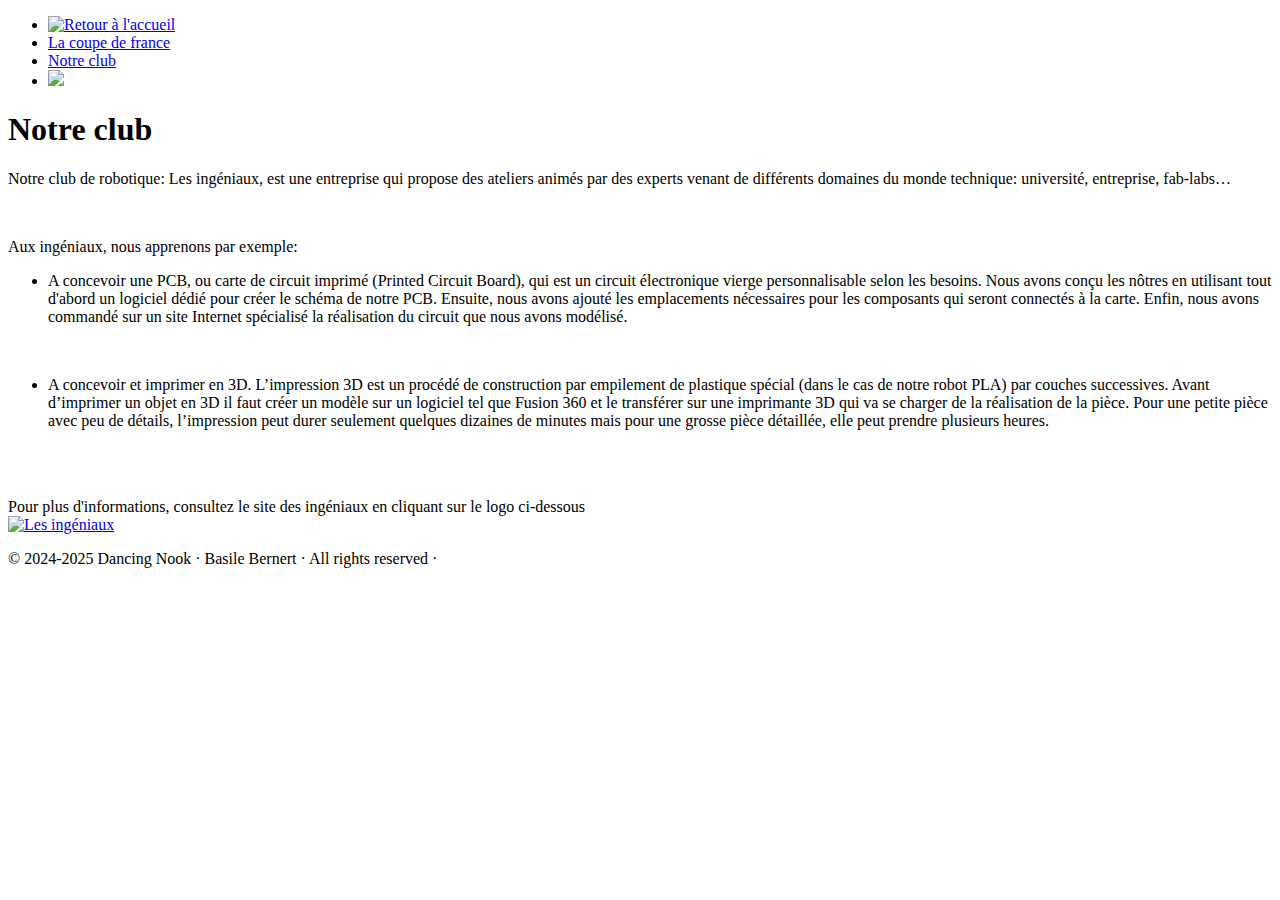
==== Notre club.html @ 4105760c "Réorganisation des folders et débuguage" ====
<!DOCTYPE html>
<html lang="fr">
<head>
    <meta charset="UTF-8">
    <meta name="viewport" content="width=device-width, initial-scale=1.0">
    <title>Notre club</title>
    <link rel="stylesheet" href="css/style.css">
    <link rel="stylesheet" href="css/paramètres.css">
    <link rel="stylesheet" href="https://fonts.googleapis.com/css2?family=Material+Symbols+Outlined:opsz,wght,FILL,GRAD@24,400,0,0" />
    <link rel="icon" href="images/Logo_dancing-nook.png" type="image/png">
</head>
<body>
    <nav>
        <ul class="menu">
            <li>
                <a href="index.html"><img class="logo-site" src="images/Logo_dancing-nook.png" alt="Retour à l'accueil"></a>
            </li>
            <li class="item">
                <a href="La coupe de france.html">La coupe de france</a>
            </li>
            <li class="item selectionne">
                <a href="Notre club.html">Notre club</a>
            </li>
            <li class="switch-JN">
                
                <div id="bouton" class="switch">
                    <div class="rond"></div>
                    <div class="nuage">
                        <div class="rond-nuage"></div>
                        <div class="rond-nuage"></div>
                        <div class="rond-nuage"></div>
                        <div class="rond-nuage"></div>
                        <div class="rond-nuage"></div>
                        <div class="rond-nuage"></div>
                    </div>
                    <div class="nuage">
                        <div class="rond-nuage"></div>
                        <div class="rond-nuage"></div>
                        <div class="rond-nuage"></div>
                        <div class="rond-nuage"></div>
                        <div class="rond-nuage"></div>
                        <div class="rond-nuage"></div>
                    </div>
                    <div class="nuage">
                        <div class="rond-nuage"></div>
                        <div class="rond-nuage"></div>
                        <div class="rond-nuage"></div>
                        <div class="rond-nuage"></div>
                        <div class="rond-nuage"></div>
                        <div class="rond-nuage"></div>
                    </div>
                    <div class="nuage">
                        <div class="rond-nuage"></div>
                        <div class="rond-nuage"></div>
                        <div class="rond-nuage"></div>
                        <div class="rond-nuage"></div>
                        <div class="rond-nuage"></div>
                        <div class="rond-nuage"></div>
                    </div>
                    <img src="images/étoiles.svg" class="étoiles">
                </div>
                
            </li>
        </ul>        
    </nav>
    <main>

        <h1>Notre club</h1>

        <p>
            Notre club de robotique: Les ingéniaux, est une entreprise qui propose des ateliers animés par des experts 
            venant de différents domaines du monde technique: 
            université, entreprise, fab-labs…

        </p>
        <br>
        <p>Aux ingéniaux, nous apprenons par exemple: </p>
        <ul>
            <li>
                <p>
                    A concevoir une PCB, ou carte de circuit imprimé (Printed Circuit Board), 
                    qui est un circuit électronique vierge personnalisable
                    selon les besoins. Nous avons conçu les nôtres en
                    utilisant tout d'abord un logiciel dédié pour créer le
                    schéma de notre PCB. Ensuite, nous avons ajouté
                    les emplacements nécessaires pour les
                    composants qui seront connectés à la carte. Enfin,
                    nous avons commandé sur un site Internet
                    spécialisé la réalisation du circuit que nous avons
                    modélisé.
                </p>
            </li>
            <br>
            <li>
                <p>
                    A concevoir et imprimer en 3D. L’impression 3D est un procédé de construction par empilement de plastique spécial 
                    (dans le cas de notre robot PLA) par couches successives.
                    Avant d’imprimer un objet en 3D il faut créer un modèle sur un logiciel tel que Fusion 360 et le transférer sur
                    une imprimante 3D qui va se charger de la réalisation de la pièce. Pour une petite pièce avec peu de détails,
                    l’impression peut durer seulement quelques dizaines de minutes mais pour une grosse pièce détaillée, elle
                    peut prendre plusieurs heures.
                </p>
            </li>
        </ul>
        
        <br>
        <br>
        <p class="Logo_inge">Pour plus d'informations, consultez le site des ingéniaux en cliquant sur le logo ci-dessous <br><a href="https://les-ingeniaux.com/" target="_blank"><img src="images/les_ingeniaux_logo.png" alt="Les ingéniaux"></a></p>


    </main>
    
    <footer>&copy;&nbsp;2024-2025&nbsp;Dancing&nbsp;Nook&nbsp;· Basile&nbsp;Bernert&nbsp;· All&nbsp;rights&nbsp;reserved&nbsp;·</footer>
    <script src="javascript/script.js"></script>
    <script src="javascript/paramètre.js"></script>
</body>
</html>
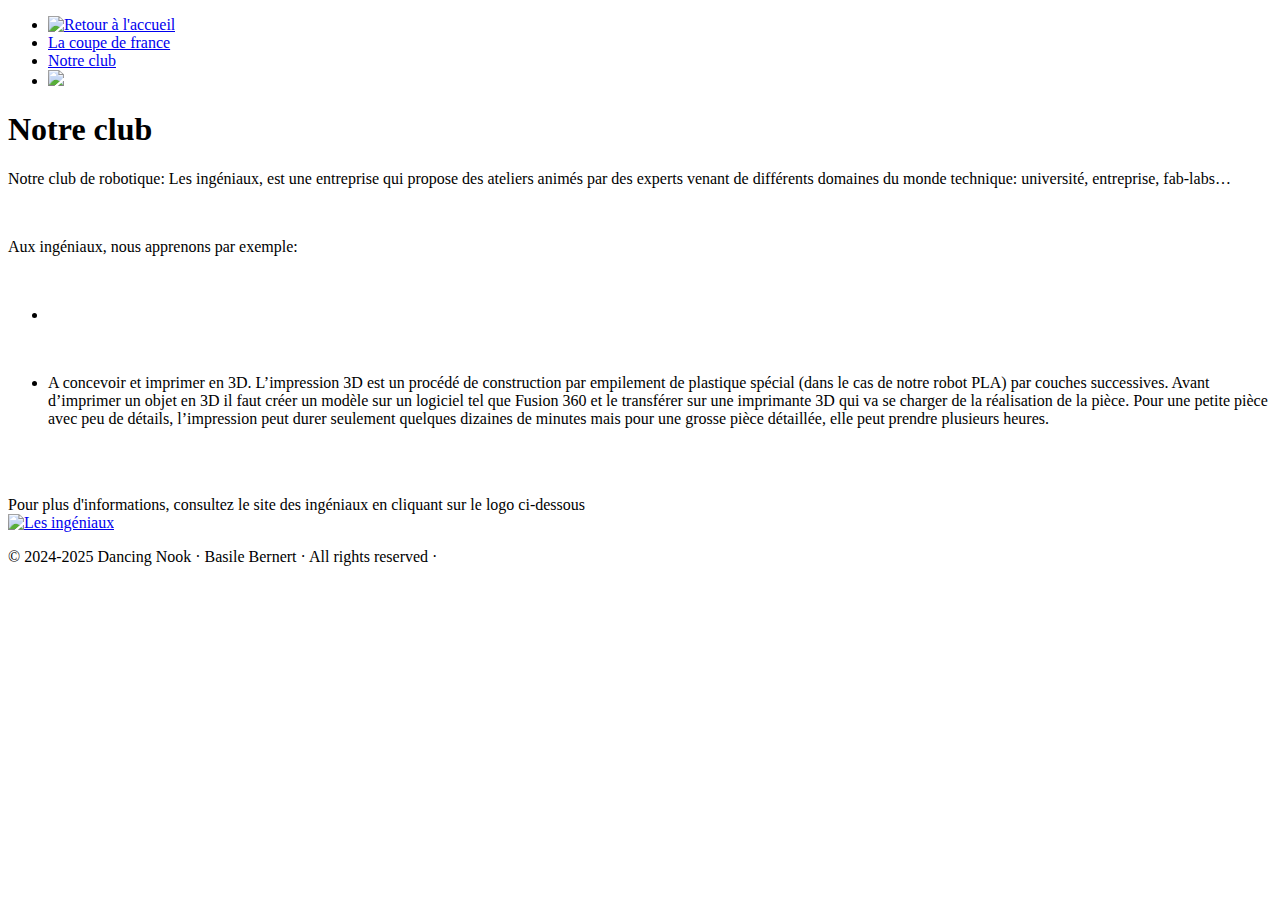
==== commit 238f592b: "Update Notre club.html" ====
--- a/Notre club.html
+++ b/Notre club.html
@@ -75,19 +75,11 @@
         </p>
         <br>
         <p>Aux ingéniaux, nous apprenons par exemple: </p>
+        <br>
         <ul>
             <li>
                 <p>
-                    A concevoir une PCB, ou carte de circuit imprimé (Printed Circuit Board), 
-                    qui est un circuit électronique vierge personnalisable
-                    selon les besoins. Nous avons conçu les nôtres en
-                    utilisant tout d'abord un logiciel dédié pour créer le
-                    schéma de notre PCB. Ensuite, nous avons ajouté
-                    les emplacements nécessaires pour les
-                    composants qui seront connectés à la carte. Enfin,
-                    nous avons commandé sur un site Internet
-                    spécialisé la réalisation du circuit que nous avons
-                    modélisé.
+                   
                 </p>
             </li>
             <br>
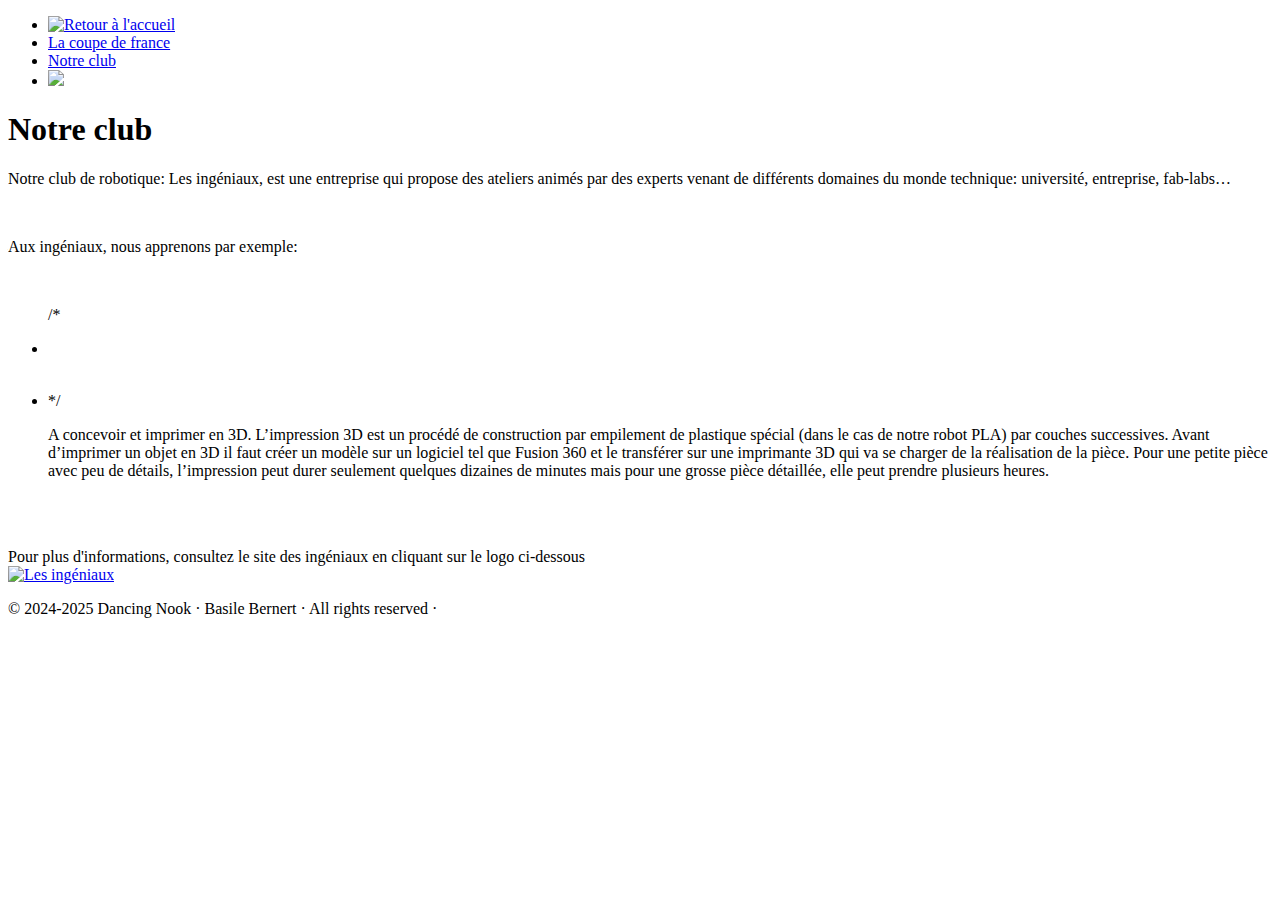
==== commit f0b122ba: "Update Notre club.html" ====
--- a/Notre club.html
+++ b/Notre club.html
@@ -77,13 +77,14 @@
         <p>Aux ingéniaux, nous apprenons par exemple: </p>
         <br>
         <ul>
-            <li>
+           /* <li>
                 <p>
                    
                 </p>
             </li>
             <br>
-            <li>
+            <li> 
+            */
                 <p>
                     A concevoir et imprimer en 3D. L’impression 3D est un procédé de construction par empilement de plastique spécial 
                     (dans le cas de notre robot PLA) par couches successives.
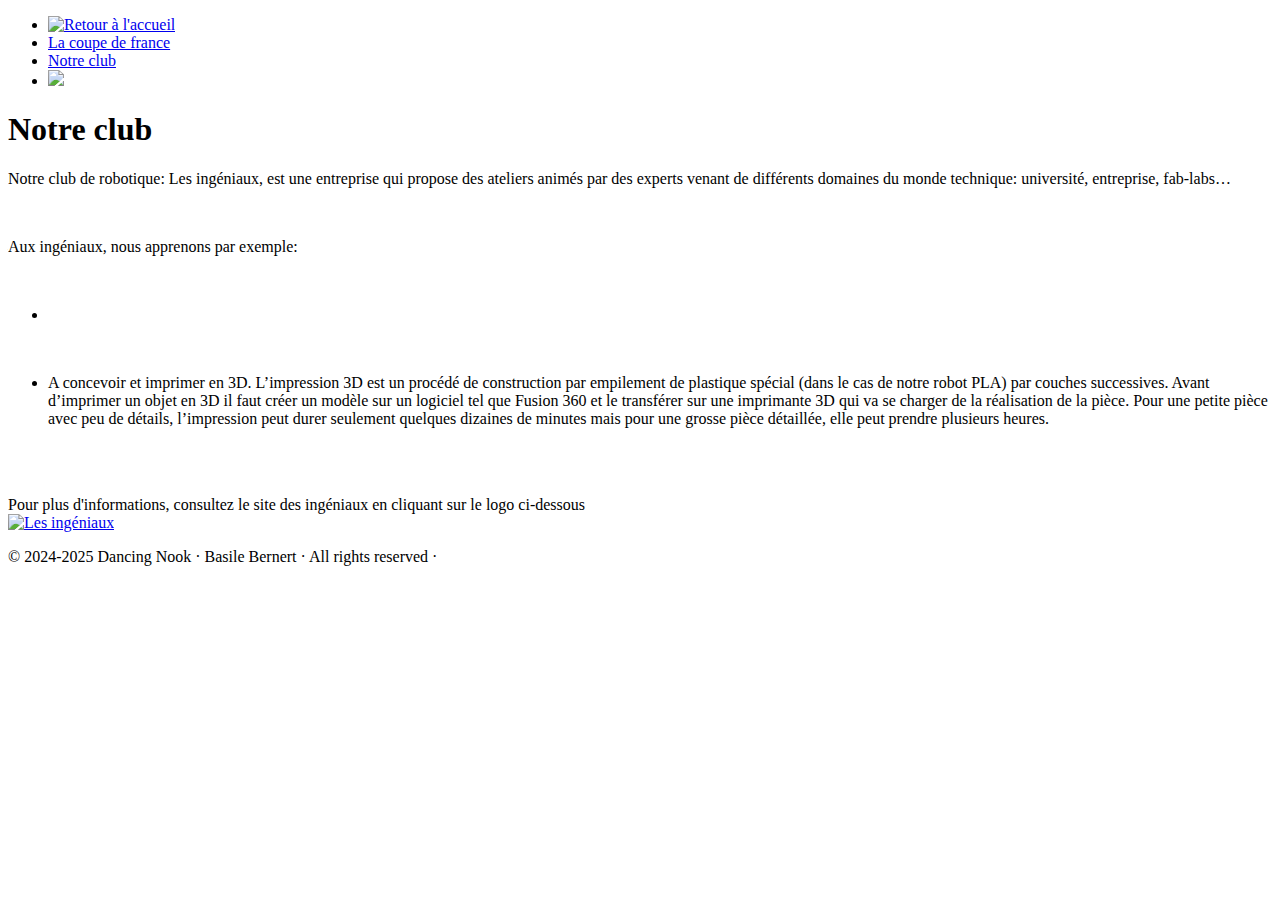
==== commit 360a5e7a: "Update Notre club.html" ====
--- a/Notre club.html
+++ b/Notre club.html
@@ -77,14 +77,14 @@
         <p>Aux ingéniaux, nous apprenons par exemple: </p>
         <br>
         <ul>
-           /* <li>
+            <li>
                 <p>
                    
                 </p>
             </li>
             <br>
             <li> 
-            */
+            
                 <p>
                     A concevoir et imprimer en 3D. L’impression 3D est un procédé de construction par empilement de plastique spécial 
                     (dans le cas de notre robot PLA) par couches successives.
